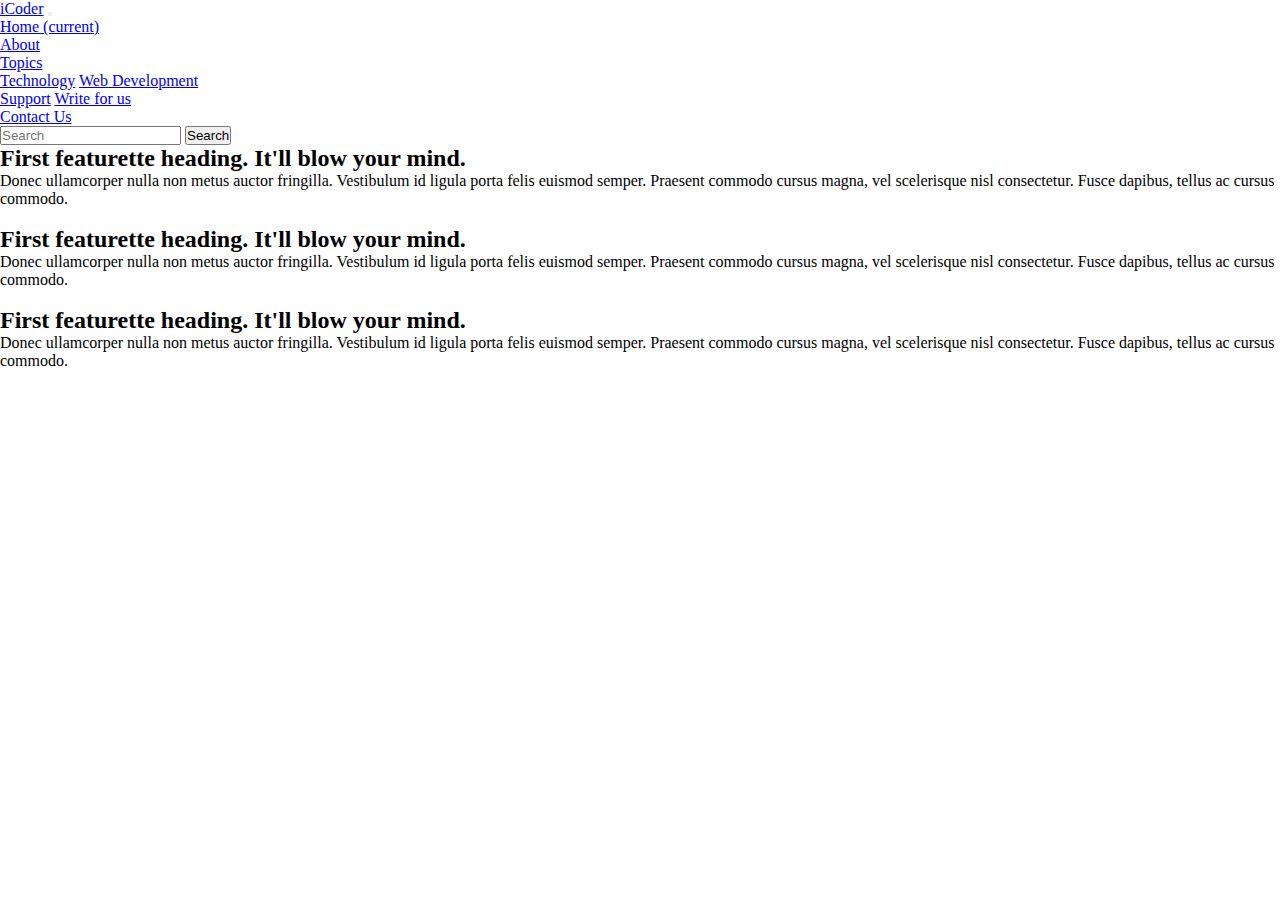
==== about.html @ d47bfa7b "updated" ====
<!doctype html>
<html lang="en">

<head>
    <!-- Required meta tags -->
    <meta charset="utf-8">
    <meta name="viewport" content="width=device-width, initial-scale=1, shrink-to-fit=no">

    <!-- Bootstrap CSS -->
    <link rel="stylesheet" href="https://cdn.jsdelivr.net/npm/bootstrap@4.1.3/dist/css/bootstrap.min.css"
        integrity="sha384-MCw98/SFnGE8fJT3GXwEOngsV7Zt27NXFoaoApmYm81iuXoPkFOJwJ8ERdknLPMO" crossorigin="anonymous">
    <link rel="stylesheet" href="style.css  ">

    <title>iCoder - Heaven for Programmers</title>
</head>

<body>
    <nav class="navbar navbar-expand-lg navbar-dark bg-dark">
        <a class="navbar-brand" href="#">iCoder</a>
        <button class="navbar-toggler" type="button" data-toggle="collapse" data-target="#navbarSupportedContent"
            aria-controls="navbarSupportedContent" aria-expanded="false" aria-label="Toggle navigation">
            <span class="navbar-toggler-icon"></span>
        </button>

        <div class="collapse navbar-collapse" id="navbarSupportedContent">
            <ul class="navbar-nav mr-auto">
                <li class="nav-item">
                    <a class="nav-link" href="#">Home <span class="sr-only">(current)</span></a>
                </li>
                <li class="nav-item active">
                    <a class="nav-link" href="./about.html">About</a>
                </li>

                <li class="nav-item dropdown">
                    <a class="nav-link dropdown-toggle" href="#" id="navbarDropdown" role="button"
                        data-toggle="dropdown" aria-haspopup="true" aria-expanded="false">
                        Topics
                    </a>
                    <div class="dropdown-menu" aria-labelledby="navbarDropdown">
                        <a class="dropdown-item" href="#">Technology</a>
                        <a class="dropdown-item" href="#">Web Development</a>
                        <div class="dropdown-divider"></div>
                        <a class="dropdown-item" href="#">Support</a>
                        <a class="dropdown-item" href="#">Write for us</a>
                    </div>
                </li>
                <li class="nav-item">
                    <a class="nav-link" href="contact.html">Contact Us</a>
                </li>

            </ul>
            <form class="form-inline my-2 my-lg-0">
                <input class="form-control mr-sm-2" type="search" placeholder="Search" aria-label="Search">
                <button class="btn btn-outline-success my-2 my-sm-0" type="submit">Search</button>
            </form>
        </div>
    </nav>

    <div class="container my-4">
        <div class="row featurette d-flex justify-content-center align-items-center">
            <div class="col-md-7">
                <h2 class="featurette-heading">First featurette heading. <span class="text-muted">It'll blow your
                        mind.</span></h2>
                <p class="lead">Donec ullamcorper nulla non metus auctor fringilla. Vestibulum id ligula porta felis
                    euismod semper. Praesent commodo cursus magna, vel scelerisque nisl consectetur. Fusce dapibus,
                    tellus ac cursus commodo.</p>
            </div>
            <div class="col-md-5">
                <img class="bd-placeholder-img bd-placeholder-img-lg featurette-image img-fluid mx-auto"
                    src="https://source.unsplash.com/500x500/?tech,code" alt="">
            </div>
        </div>
        <div class="row featurette d-flex justify-content-center align-items-center">
            <div class="col-md-7 order-md-2">
                <h2 class="featurette-heading">First featurette heading. <span class="text-muted">It'll blow your
                        mind.</span></h2>
                <p class="lead">Donec ullamcorper nulla non metus auctor fringilla. Vestibulum id ligula porta felis
                    euismod semper. Praesent commodo cursus magna, vel scelerisque nisl consectetur. Fusce dapibus,
                    tellus ac cursus commodo.</p>
            </div>
            <div class="col-md-5 order-md-1">
                <img class="bd-placeholder-img bd-placeholder-img-lg featurette-image img-fluid mx-auto"
                    src="https://source.unsplash.com/500x500/?tech,laptop" alt="">
            </div>
        </div>
        <div class="row featurette d-flex justify-content-center align-items-center">
            <div class="col-md-7">
                <h2 class="featurette-heading">First featurette heading. <span class="text-muted">It'll blow your
                        mind.</span></h2>
                <p class="lead">Donec ullamcorper nulla non metus auctor fringilla. Vestibulum id ligula porta felis
                    euismod semper. Praesent commodo cursus magna, vel scelerisque nisl consectetur. Fusce dapibus,
                    tellus ac cursus commodo.</p>
            </div>
            <div class="col-md-5">
                <img class="bd-placeholder-img bd-placeholder-img-lg featurette-image img-fluid mx-auto"
                    src="https://source.unsplash.com/500x500/?code,laptop" alt="">
            </div>
        </div>
    </div>

    <!-- Optional JavaScript -->
    <!-- jQuery first, then Popper.js, then Bootstrap JS -->
    <script src="https://code.jquery.com/jquery-3.3.1.slim.min.js"
        integrity="sha384-q8i/X+965DzO0rT7abK41JStQIAqVgRVzpbzo5smXKp4YfRvH+8abtTE1Pi6jizo"
        crossorigin="anonymous"></script>
    <script src="https://cdn.jsdelivr.net/npm/popper.js@1.14.3/dist/umd/popper.min.js"
        integrity="sha384-ZMP7rVo3mIykV+2+9J3UJ46jBk0WLaUAdn689aCwoqbBJiSnjAK/l8WvCWPIPm49"
        crossorigin="anonymous"></script>
    <script src="https://cdn.jsdelivr.net/npm/bootstrap@4.1.3/dist/js/bootstrap.min.js"
        integrity="sha384-ChfqqxuZUCnJSK3+MXmPNIyE6ZbWh2IMqE241rYiqJxyMiZ6OW/JmZQ5stwEULTy"
        crossorigin="anonymous"></script>
</body>

</html>
---- style.css ----
* {
  padding: 0;
  margin: 0;
  box-sizing: border-box;
}

.carousel-item img {
  height: 400px;
  width: 1400px;
}
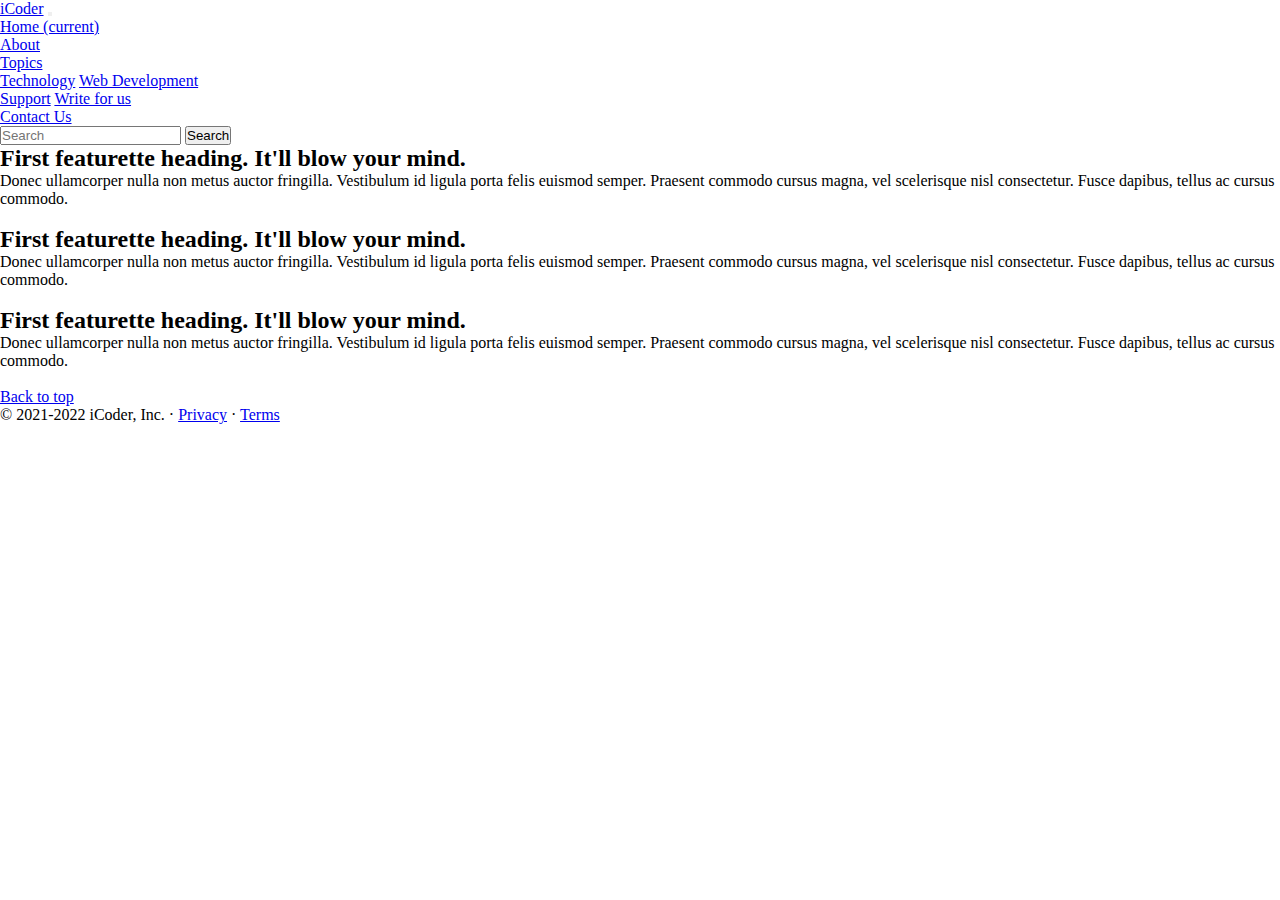
==== commit 1ab67309: "updated" ====
--- a/about.html
+++ b/about.html
@@ -25,7 +25,7 @@
         <div class="collapse navbar-collapse" id="navbarSupportedContent">
             <ul class="navbar-nav mr-auto">
                 <li class="nav-item">
-                    <a class="nav-link" href="#">Home <span class="sr-only">(current)</span></a>
+                    <a class="nav-link" href="index.html">Home <span class="sr-only">(current)</span></a>
                 </li>
                 <li class="nav-item active">
                     <a class="nav-link" href="./about.html">About</a>
@@ -98,6 +98,11 @@
         </div>
     </div>
 
+    <footer class="container">
+        <p class="float-right"><a href="#">Back to top</a></p>
+        <p>© 2021-2022 iCoder, Inc. · <a href="#">Privacy</a> · <a href="#">Terms</a></p>
+    </footer>
+
     <!-- Optional JavaScript -->
     <!-- jQuery first, then Popper.js, then Bootstrap JS -->
     <script src="https://code.jquery.com/jquery-3.3.1.slim.min.js"
